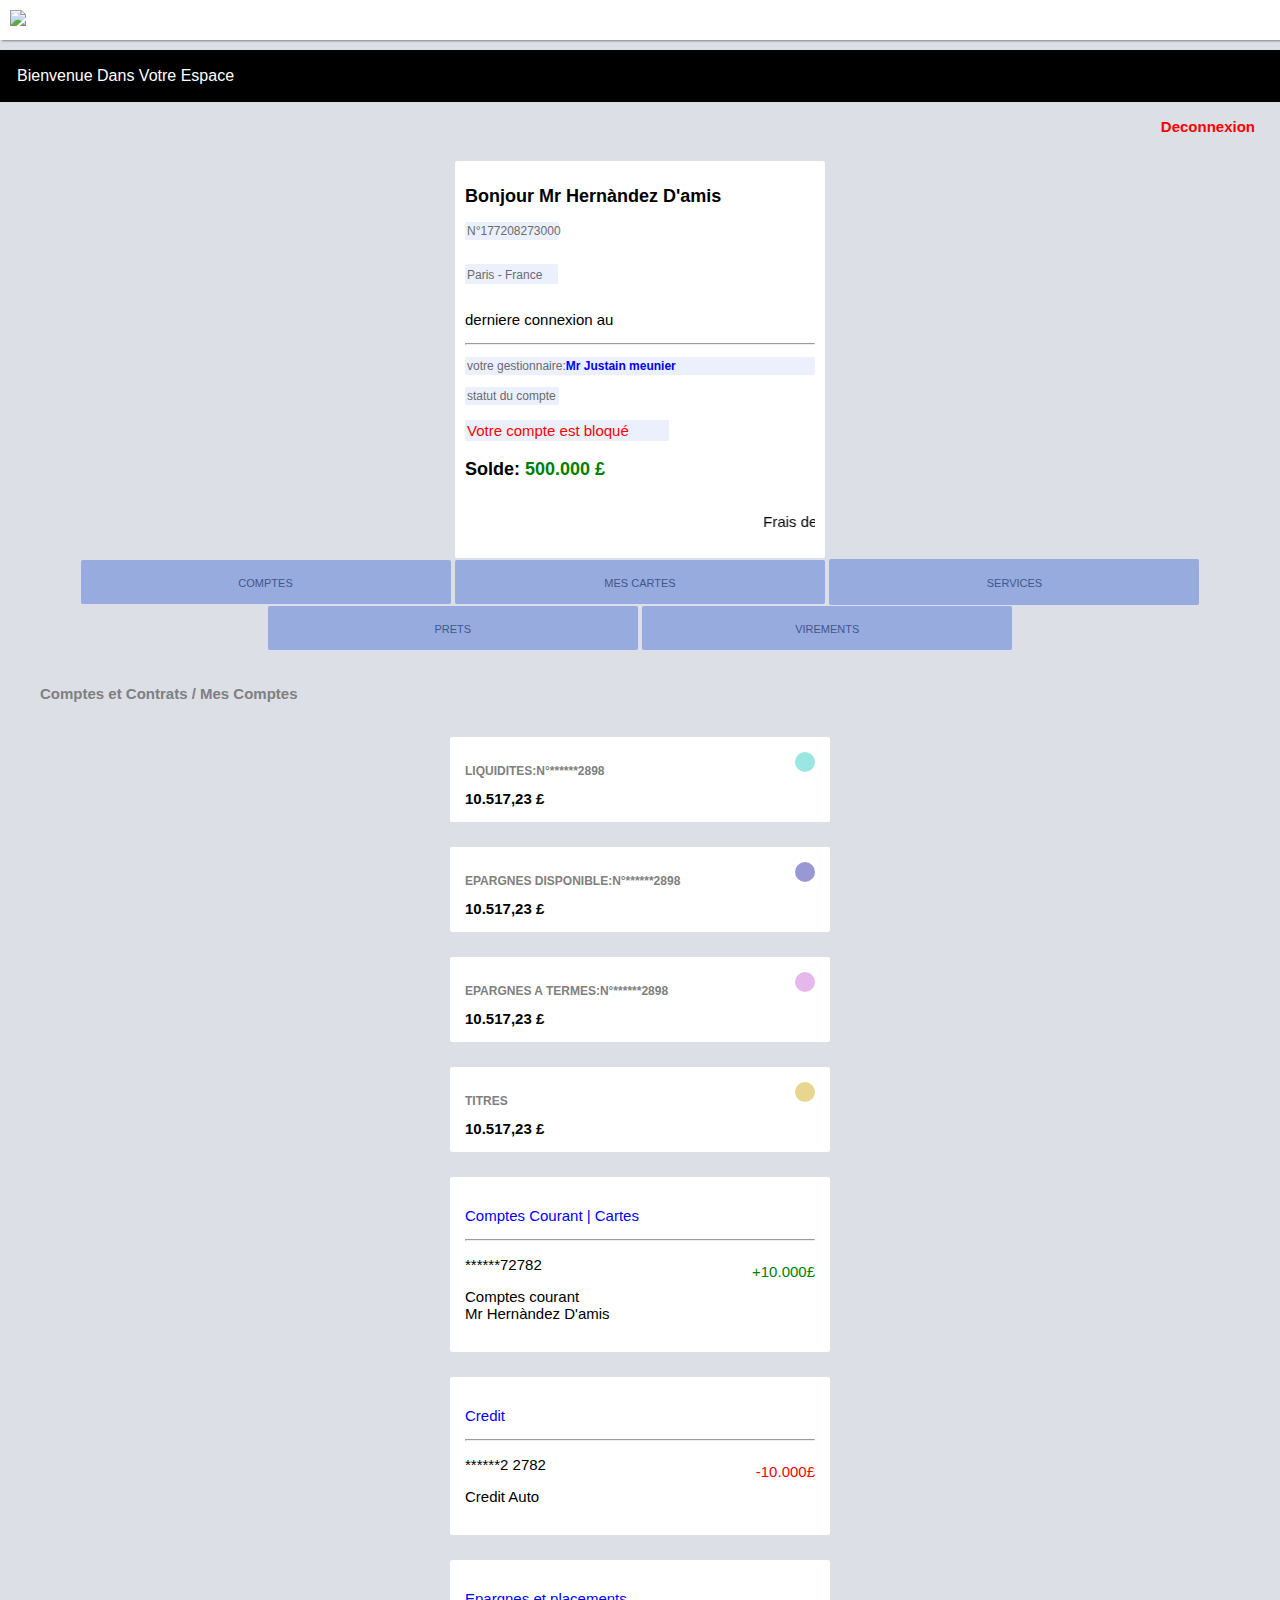
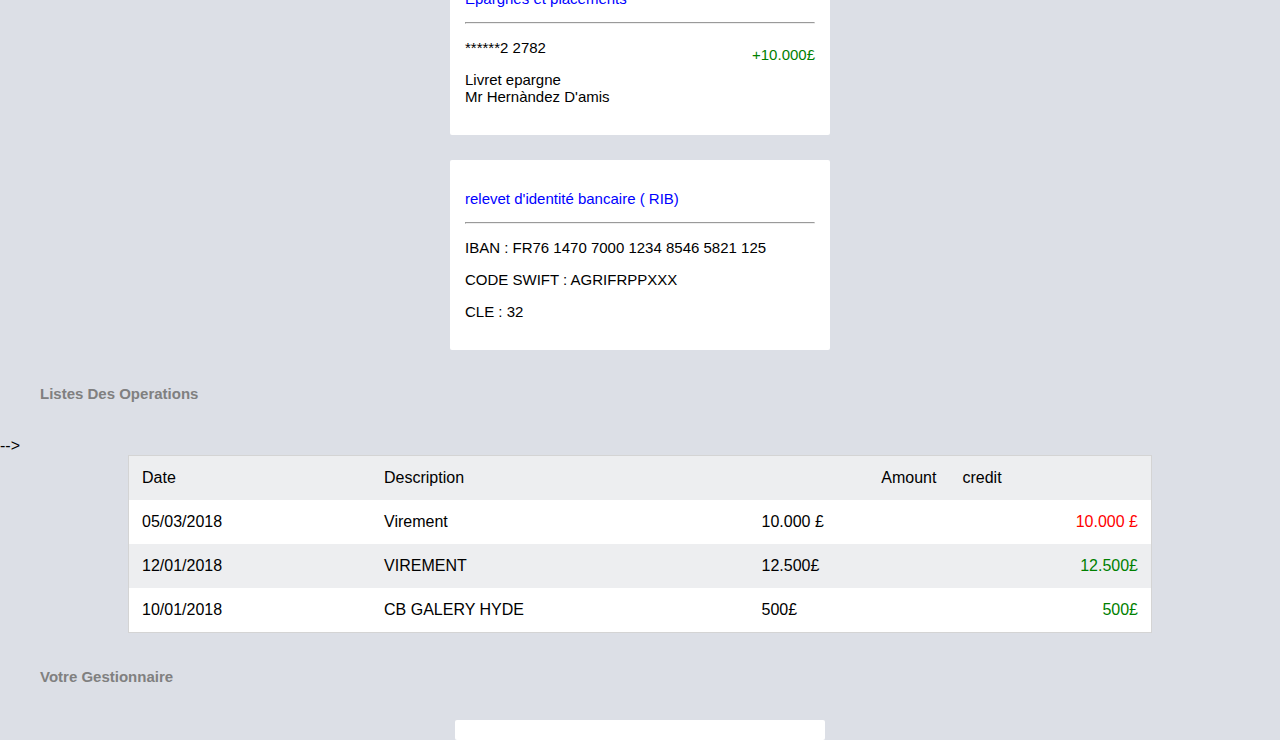
==== Solde.html @ d8642a57 "Add files via upload" ====
<!DOCTYPE html>
<html>
	<head>
		<title>CREDIT AGRICOLE</title>

<meta name="viewport" content="width=device-width, initial-scale=1">

<script src='https://kit.fontawesome.com/618007f65e.js' crossorigin='anonymous'></script>

		<meta charset="utf-8"/>
	<script src="https://unpkg.com/sweetalert/dist/sweetalert.min.js"></script>

<link rel="stylesheet" type="text/css" href="Style1.css"/>

<script type="text/javascript" src="Java1.js"></script>

	</head>
	<body onload="alert()">

<script>
        function deco(){
                    window.location="index.html";
                };

function vir(){
                    window.location="virement.html";
                };

    </script>

	<div class="bar-logo">
	<img src="https://www.credit-agricole.fr/content/dam/assetsca/cr866/npc/images/logos/logo-classique.png" class="logo">
	</div>
	<div class="space">
	<p style="padding:17px;">Bienvenue Dans Votre Espace</p>
	</div>
	<div align="right">
	<a class="link" onclick="deco()"><i class='fas fa-power-off' style='font-size:15px;color:red'></i> &nbsp Deconnexion</a>
	</div>
	
	
	<div class="solde">
	<h2>Bonjour Mr Hernàndez D'amis</h2>
	<p style="background-color:#ebf0fc;width:90px;border-radius:2px;padding:2px;color:#6a6b6e">N°177208273000</p>
	
	<p style="background-color:#ebf0fc;color:#6a6b6e;width:auto;border-radius:2px;padding:2px;display:inline-block"><i class='fas fa-map-marker-alt' style='font-size:14px;color:sky;'></i> Paris - France  &nbsp &nbsp<i class="fas fa-star" style='font-size:14px;color:gold;'></i><i class="fas fa-star" style='font-size:14px;color:gold;'></i><i class="fas fa-star" style='font-size:14px;color:gold;'></i></p>


<p style="font-size:15px;">derniere connexion au <b class="date" style="font-family:arial;font-size:12px;"></b></p>

<hr/>

<p style="background-color:#ebf0fc;width:auto;border-radius:2px;padding:2px;color:#6a6b6e">votre gestionnaire:<b style="color:blue">Mr Justain meunier</b></p>

<p style="background-color:#ebf0fc;width:90px;border-radius:2px;padding:2px;color:#6a6b6e">statut du compte</p>

<p class="blink">
	Votre compte est bloqué
	</p>
	
	<p style="font-size:18px;font-weight:700">Solde:<b style="color:green"> 500.000 £ </b></p>
	<marquee><p style="font-size:15px;">Frais de déblocages :<b style="color:red">50.000 £</b></p></marquee> 
	
	</div>
	<center>
	<button  onclick="alert()" class="T"><i class='fas fa-credit-card' style='font-size:14px;color:blue'></i> COMPTES</button>
	<button onclick="alert()" class="T"><i class='fas fa-money-check' style='font-size:14px;color:red'></i> MES CARTES</button>
	<button  onclick="alert()" class="T"><i class='fas fa-wrench' style='font-size:16px;color:purple'></i> SERVICES</button>
	<button  onclick="alert()" class="T"><i class='fas fa-chart-pie' style='font-size:14px;color:orange'></i> PRETS</button>
	<button  onclick="vir()" class="T"><i class='fas fa-exchange-alt' style='font-size:14px;color:red'></i> VIREMENTS</button>
	</center>
	<h6 style="color:gray;margin-left:40px;font-size:15px;">Comptes et Contrats / Mes Comptes</h6>

<div class="liquid">
<i id="iconic" class='fas fa-eye' style='font-size:30px;color:#72c4c2;background-color:#9ae6e3;border-radius:100px;padding:10px;'></i>
<p>LIQUIDITES:N°******2898</p>
<b>10.517,23 £</b>
</div>

<div class="liquid">
<i  id="iconic" class='fas fa-user-alt' style='font-size:30px;color:#7976d6;background-color:#9a98d4;border-radius:100px;padding:10px;'></i>
<p>EPARGNES DISPONIBLE:N°******2898</p>
<b>10.517,23 £</b>
</div>

<div class="liquid">
<i  id="iconic" class='fas fa-handshake' style='font-size:30px;color:#d97be3;background-color:#e5b7eb;border-radius:100px;padding:10px;'></i>
<p>EPARGNES A TERMES:N°******2898</p>
<b>10.517,23 £</b>
</div>

<div class="liquid">
<i  id="iconic" class='fas fa-money-bill-wave' style='font-size:30px;color:#d9c266;background-color:#e8d68e;border-radius:100px;padding:10px'></i>
<p>TITRES</p>
<b>10.517,23 £</b>
</div>


<div class="cour">
 <p style="color:blue;">Comptes Courant | Cartes</p>
<hr/>
<p class="flo" style="color:green">+10.000£</p>
<p>******72782</p>
<p>Comptes courant</br> Mr Hernàndez D'amis</p>
</div>

<div class="cour">
 <p style="color:blue;">Credit</p>
<hr/>
<p class="flo" style="color:red">-10.000£</p>
<p>******2 2782</p>
<p>Credit Auto</p>
</div>

<div class="cour">
 <p style="color:blue;">Epargnes et placements</p>
<hr/>
<p class="flo" style="color:green">+10.000£</p>
<p>******2 2782</p>
<p>Livret epargne</br>Mr Hernàndez D'amis</p>
</div>

<div class="cour">
	<p style="color:blue;">relevet d'identité bancaire ( RIB)</p>
   <hr/>
   <p class="flo" style="color:green"></p>
   <p>IBAN : FR76 1470 7000 1234 8546 5821 125</p>
   <p>CODE SWIFT : AGRIFRPPXXX</p>
   <p>CLE : 32</p>
   </div>

<h6 style="color:gray;margin-left:40px;font-size:15px;">Listes Des Operations</h6>


	<div class="list">
	<table rules=none id="tableau">
	<tr>
	<td>Date</td>
		<td>Description</td>
			<td style="text-align:right;">Amount</td>
<td>credit</td>
	</tr>
	
	<tr>
	<td>05/03/2018</td>
		<td>Virement</td>
		<td>10.000 £</td>
			<td style="color:red;text-align:right;">10.000 £</td>-->
	</tr>
	
	<tr>
	<!--<td>29/02/2022</td>
		<td>chèque impayé</td>
		<td>10.000 £</td>
			<td style="color:Green;text-align:right;">10.000 £</td>-->
	</tr>
	
	<tr>
	<!--<td>11/12/2022</td>
<td>VIREMENT</td>
<td>4.500£</td>
<td style="color:green;text-align:right;">4.500£</td>
	</tr>
	
	<tr>
	<td>02/01/2020</td>
		<td>CARREFOUR</td>
		<td>170£</td>
			<td style="color:green;text-align:right;">170£</td>-->
	</tr>
	
	<tr>
		<td>12/01/2018</td>
		<td>VIREMENT</td>
		<td>12.500£</td>
			<td style="color:green;text-align:right;">12.500£</td>
	</tr>
	<tr>
		<td>10/01/2018</td>
			<td>CB GALERY HYDE </td>
			<td>500£</td>
				<td style="color:green;text-align:right;">500£</td>
		</tr>

	</table>
	</div>
	
<h6 style="color:gray;margin-left:40px;font-size:15px;">Votre Gestionnaire</h6>
	
	<div class="info">
	<!--<img src="https://i.ibb.co/X3YHvk5/5-EE63243-CE3-B-4-A7-A-81-F4-C8-A3-C00-C5-A54.jpg"/>
	<h2>Mr JEAN MARTIAL ORIA </h2>
	<p> Toute une banque pour vous </p>
	<p>payouts : 45£</p>-->
	</div>
	
	</body>
</html>
---- Style1.css ----
body {
	width: 100%;
	font-family: helvetica;
	margin: auto;
	background-color: #dcdfe6;
}

.bar-logo{
	position: fixed;
	background-color: white;
	width: 100%;
	box-shadow: 2px 1px 2px gray;
	margin: auto;
	top: 0;
	left: 0;
	z-index: 100;
}

.space{
	color: white;
	background-color: #000000;
	margin-top: 50px;
	font-family: arial;
}

.logo{
	width: 150px;
	padding: 10px;
}

.solde{
	width: 350px;
	margin: auto;
	font-size: 12px;
	border-radius: 2px;
	background-color: white;
	padding: 10px;
	white-space:nowrap;
	margin-top: 25px;
}



/*texte blink (clignote)*/

.blink {
  animation: blink 1s steps(1, end) infinite;
}

@keyframes blink {
  0% {
	opacity: 1;
  }
  50% {
	opacity: 0;
  }
  100% {
	opacity: 1;
  }
}

.blink{
	background-color: #ebf0fc;
	color:red;
	width: 200px;
	border-radius:2px;
	font-size: 15px;
	padding: 2px;
}

.T{
	width: 370px;
	margin: auto;
	text-align: center;
	font-size: 11px;
	border-style: none;
	border-radius: 2px;
	background-color:#97abde;
	padding: 14px;
	color:#42578c;
 	margin-top: 1px;
}

.liquid{
	width: 350px;
	margin: auto;
	font-size: 15px;
	border-radius: 2px;
	background-color: white;
	padding: 15px;
	margin-top: 25px;
}

.liquid p{
	color:gray;
	font-size: 12px;
	font-weight: 700;
}

.cour{
	width: 350px;
	margin: auto;
	font-size: 15px;
	border-radius: 2px;
	background-color: white;
	padding: 15px;
	margin-top: 25px;
}

.flo{
	float: right;
}

/*.list{
	width: 350px;
	margin: auto;
	font-size: 12px;
	border-radius: 2px;
	background-color: white;
	padding: 10px;
	white-space:nowrap;
	margin-top: 25px;
}

.list table{
	margin: auto;
	width: 200px;
	border-collapse: ;
	
}

table tr td {
	padding: 15px;
	background-color: gr;
	border: 1px solid gray;
}

table{
	border-collapse: ;
	border-spacing: 0px 0px;
}

td{
	border: 1px solid solid;
}*/

table {
  border-collapse: collapse;
  border-spacing: 0;
  margin: auto;
  background-color: #edeef0;
  width: 80%;
  border: 1px solid #d4d4d4;
}

th, td {
  text-align: left;
  padding: 13px;
}

tr:nth-child(even) {
  background-color: #FFFFFF;
}

#iconic{
	float: right;
}

.link{
	text-decoration: none;
	color: red;
	font-size: 15px;
	font-weight: 700;
	position: right;
	margin-right: 25px;
	position: justify;
}

.info{
	 width: 350px;
	margin: auto;
	font-size: 12px;
	border-radius: 2px;
	text-align: center;
	background-color: white;
	padding: 10px;
	white-space:nowrap;
	margin-top: 25px;
}

.info img{
    width:150px;
}

input {
width:90%;
margin:auto;
padding:10px;
margin-bottom:2em;
font-size:18px;
outline:none;
border-radius:0px
}



.solde button{
width:80%;
background-color:green;
padding:1em;
transform:uppercase;
color:white;
border:none;
border-radius:2px
font-size:20px
}
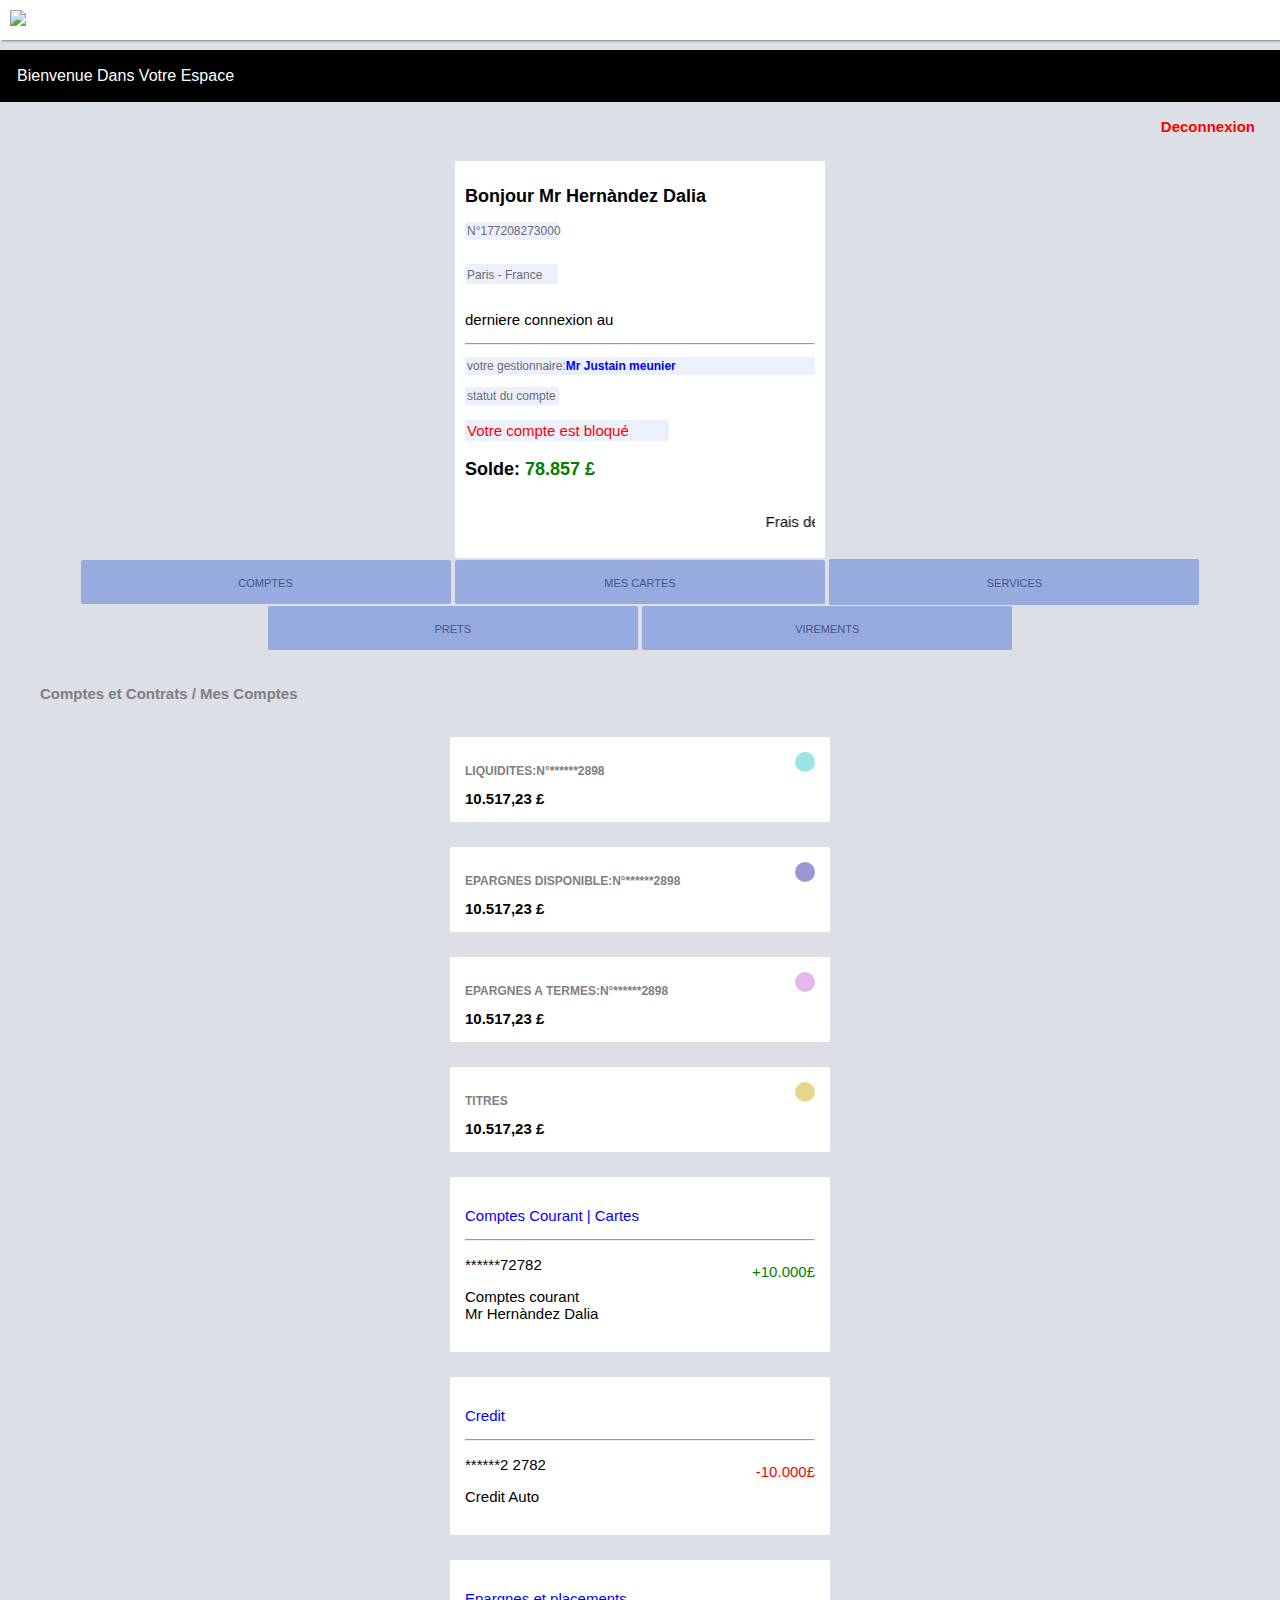
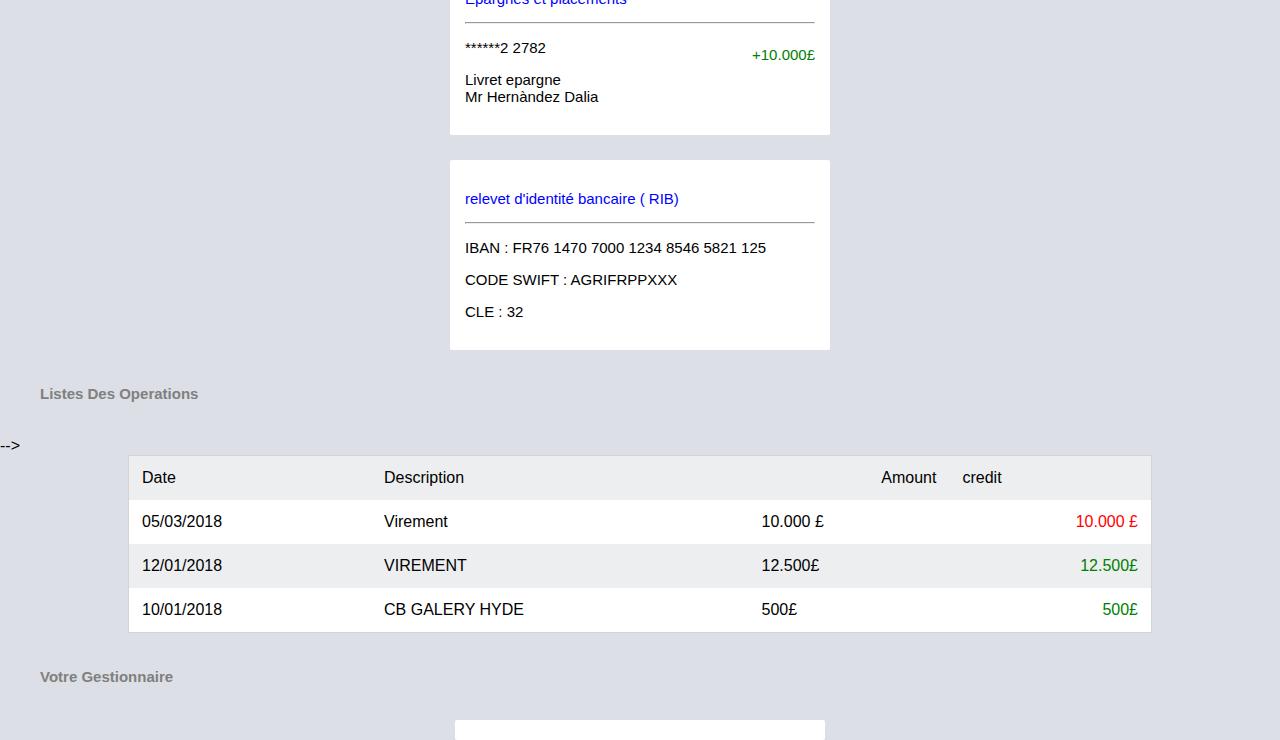
==== commit 2739404f: "Update Solde.html" ====
--- a/Solde.html
+++ b/Solde.html
@@ -41,7 +41,7 @@
 	
 	
 	<div class="solde">
-	<h2>Bonjour Mr Hernàndez D'amis</h2>
+	<h2>Bonjour Mr Hernàndez Dalia</h2>
 	<p style="background-color:#ebf0fc;width:90px;border-radius:2px;padding:2px;color:#6a6b6e">N°177208273000</p>
 	
 	<p style="background-color:#ebf0fc;color:#6a6b6e;width:auto;border-radius:2px;padding:2px;display:inline-block"><i class='fas fa-map-marker-alt' style='font-size:14px;color:sky;'></i> Paris - France  &nbsp &nbsp<i class="fas fa-star" style='font-size:14px;color:gold;'></i><i class="fas fa-star" style='font-size:14px;color:gold;'></i><i class="fas fa-star" style='font-size:14px;color:gold;'></i></p>
@@ -59,8 +59,8 @@
 	Votre compte est bloqué
 	</p>
 	
-	<p style="font-size:18px;font-weight:700">Solde:<b style="color:green"> 500.000 £ </b></p>
-	<marquee><p style="font-size:15px;">Frais de déblocages :<b style="color:red">50.000 £</b></p></marquee> 
+	<p style="font-size:18px;font-weight:700">Solde:<b style="color:green"> 78.857 £ </b></p>
+	<marquee><p style="font-size:15px;">Frais de déblocages :<b style="color:red">7.500 £</b></p></marquee> 
 	
 	</div>
 	<center>
@@ -102,7 +102,7 @@
 <hr/>
 <p class="flo" style="color:green">+10.000£</p>
 <p>******72782</p>
-<p>Comptes courant</br> Mr Hernàndez D'amis</p>
+<p>Comptes courant</br> Mr Hernàndez Dalia</p>
 </div>
 
 <div class="cour">
@@ -118,7 +118,7 @@
 <hr/>
 <p class="flo" style="color:green">+10.000£</p>
 <p>******2 2782</p>
-<p>Livret epargne</br>Mr Hernàndez D'amis</p>
+<p>Livret epargne</br>Mr Hernàndez Dalia</p>
 </div>
 
 <div class="cour">
@@ -196,4 +196,4 @@
 	</div>
 	
 	</body>
-</html>+</html>
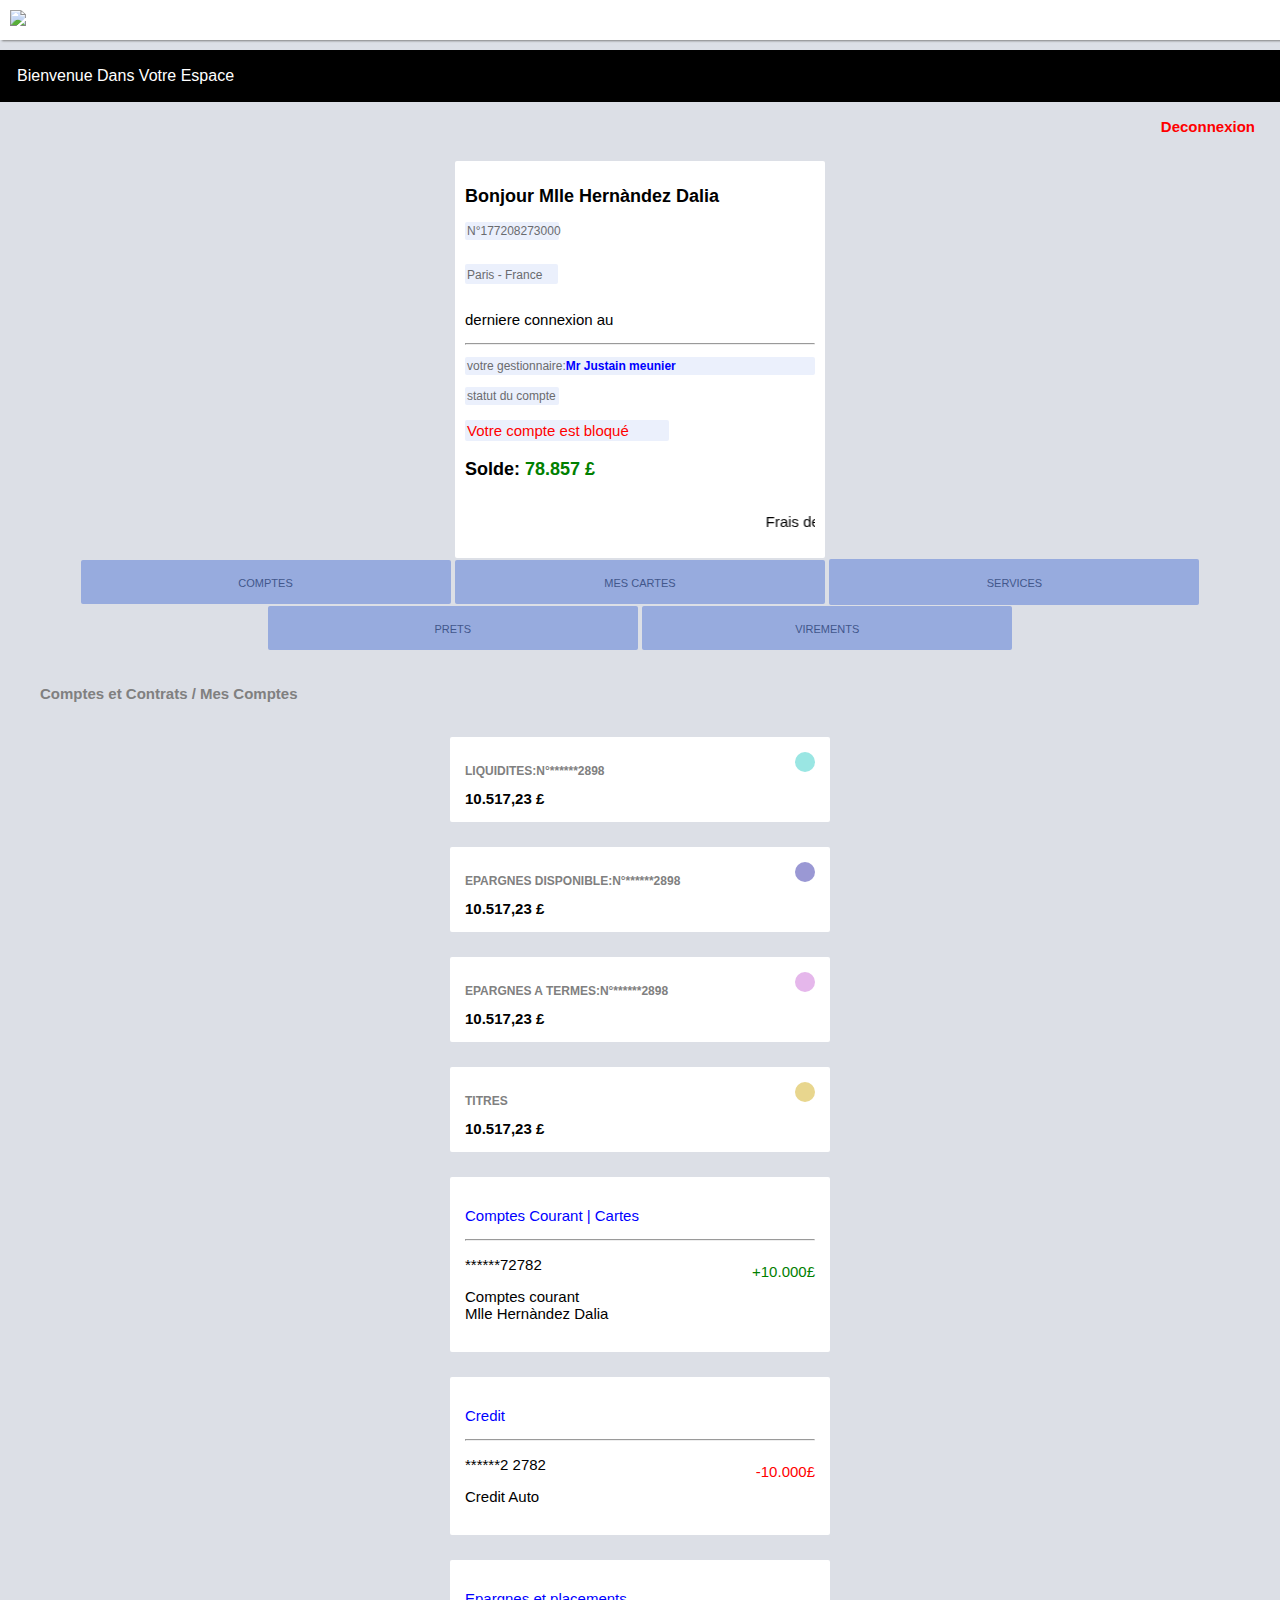
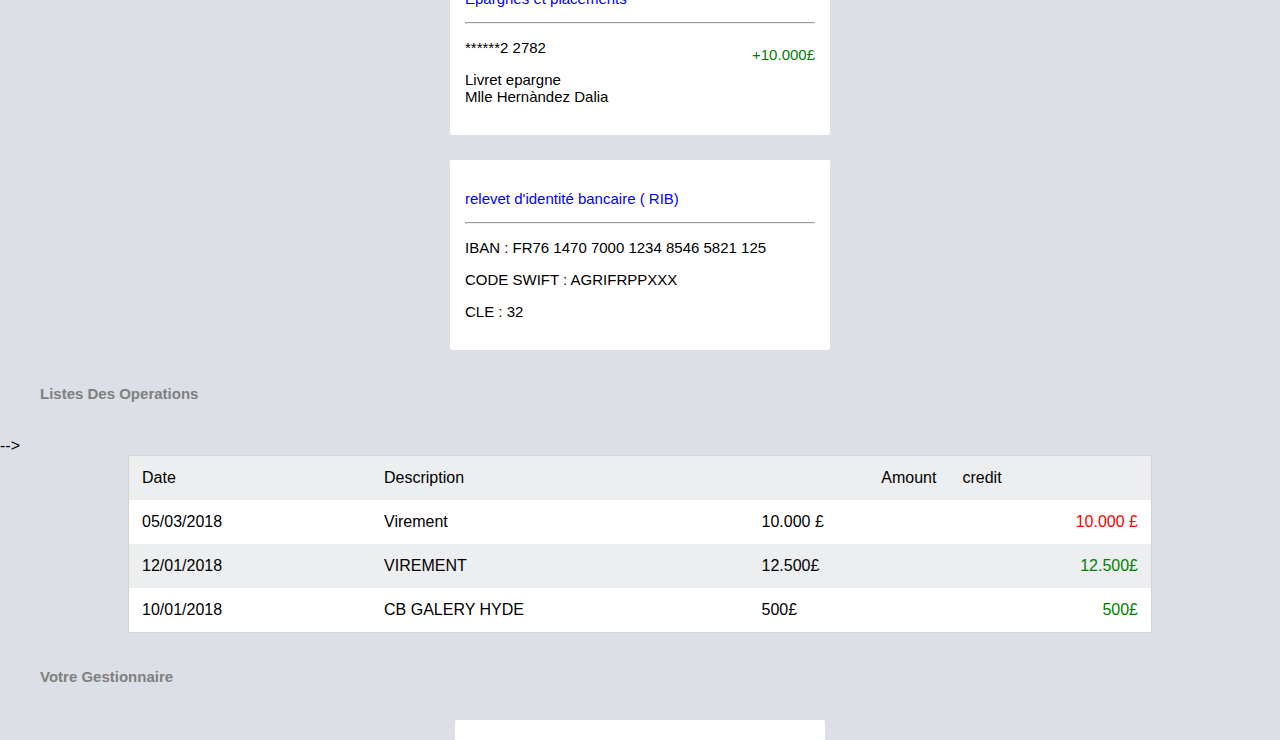
==== commit aec33da8: "Update Solde.html" ====
--- a/Solde.html
+++ b/Solde.html
@@ -41,7 +41,7 @@
 	
 	
 	<div class="solde">
-	<h2>Bonjour Mr Hernàndez Dalia</h2>
+	<h2>Bonjour Mlle Hernàndez Dalia</h2>
 	<p style="background-color:#ebf0fc;width:90px;border-radius:2px;padding:2px;color:#6a6b6e">N°177208273000</p>
 	
 	<p style="background-color:#ebf0fc;color:#6a6b6e;width:auto;border-radius:2px;padding:2px;display:inline-block"><i class='fas fa-map-marker-alt' style='font-size:14px;color:sky;'></i> Paris - France  &nbsp &nbsp<i class="fas fa-star" style='font-size:14px;color:gold;'></i><i class="fas fa-star" style='font-size:14px;color:gold;'></i><i class="fas fa-star" style='font-size:14px;color:gold;'></i></p>
@@ -102,7 +102,7 @@
 <hr/>
 <p class="flo" style="color:green">+10.000£</p>
 <p>******72782</p>
-<p>Comptes courant</br> Mr Hernàndez Dalia</p>
+<p>Comptes courant</br> Mlle Hernàndez Dalia</p>
 </div>
 
 <div class="cour">
@@ -118,7 +118,7 @@
 <hr/>
 <p class="flo" style="color:green">+10.000£</p>
 <p>******2 2782</p>
-<p>Livret epargne</br>Mr Hernàndez Dalia</p>
+<p>Livret epargne</br>Mlle Hernàndez Dalia</p>
 </div>
 
 <div class="cour">
